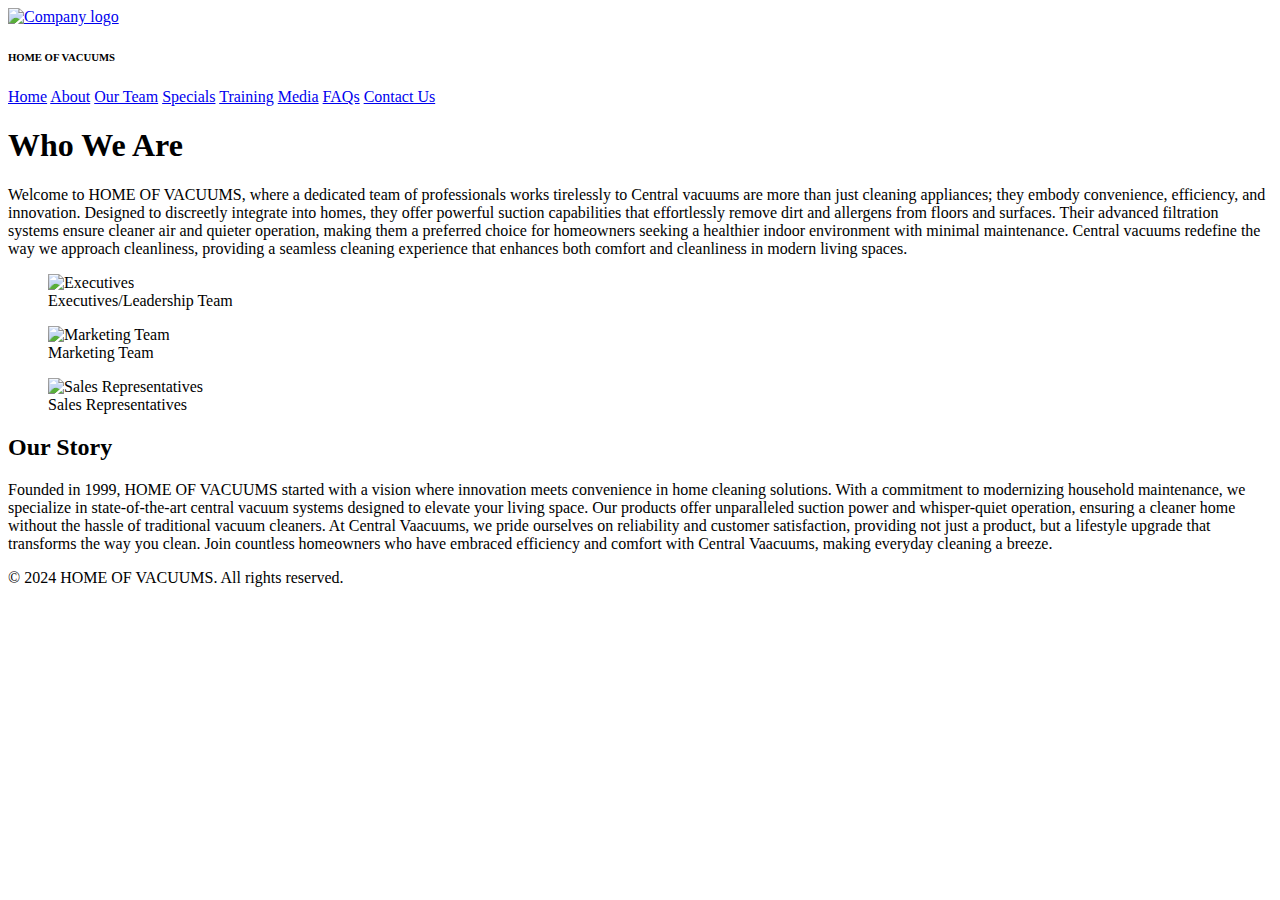
==== team.html @ c7fd292e "Create team.html" ====
<!DOCTYPE html>
<html lang="en">

<head>
    <meta charset="UTF-8">
    <meta name="viewport" content="width=device-width, initial-scale=1.0">
    <title>Our Team - Company Name</title>
    <link rel="stylesheet" href="css/team.css">
    <link rel="stylesheet" href="css/styles.css">
</head>

<body>
    <header>
        <div class="logo">
            <a href="index.html"> <img src="images/logo.png" alt="Company logo"></a>
        </div>
        <h6>HOME OF VACUUMS</h6>
    </header>

    <nav>
        <a href="index.html">Home</a>
        <a href="about.html">About</a>
        <a href="team.html">Our Team</a>
        <a href="specials.html">Specials</a>
        <a href="training.html">Training</a>
        <a href="media.html">Media</a>
        <a href="faqs.html">FAQs</a>
        <a href="contact.html">Contact Us</a>
    </nav>

    <main>
        <article>
            <header>
                <h1>Who We Are</h1>
            </header>
            <section>
                <p>Welcome to HOME OF VACUUMS, where a dedicated team of professionals works tirelessly to Central
                    vacuums are more than just cleaning appliances; they embody convenience, efficiency, and innovation.
                    Designed to discreetly integrate into homes, they offer powerful suction capabilities that
                    effortlessly remove dirt and allergens from floors and surfaces. Their advanced filtration systems
                    ensure cleaner air and quieter operation, making them a preferred choice for homeowners seeking a
                    healthier indoor environment with minimal maintenance. Central vacuums redefine the way we approach
                    cleanliness, providing a seamless cleaning experience that enhances both comfort and cleanliness in
                    modern living spaces.</p>

            </section>
            <figure>
                <img src="images/executives.jpg" alt="Executives">
                <figcaption>Executives/Leadership Team</figcaption>
            </figure>
            <figure>
                <img src="images/marketing-team.jpg" alt="Marketing Team">
                <figcaption>Marketing Team</figcaption>
            </figure>
            <figure>
                <img src="images/sales-reps.jpg" alt="Sales Representatives">
                <figcaption>Sales Representatives</figcaption>
            </figure>

        </article>

        <aside>
            <section>
                <h2>Our Story</h2>
                <p>Founded in 1999, HOME OF VACUUMS started with a vision where innovation meets convenience in
                    home cleaning solutions. With a commitment to modernizing household maintenance, we specialize in
                    state-of-the-art central vacuum systems designed to elevate your living space. Our products offer
                    unparalleled suction power and whisper-quiet operation, ensuring a cleaner home without the hassle
                    of traditional vacuum cleaners. At Central Vaacuums, we pride ourselves on reliability and customer
                    satisfaction, providing not just a product, but a lifestyle upgrade that transforms the way you
                    clean. Join countless homeowners who have embraced efficiency and comfort with Central Vaacuums,
                    making everyday cleaning a breeze.</p>
            </section>
        </aside>
    </main>

    <footer>
        <p>&copy; 2024 HOME OF VACUUMS. All rights reserved.</p>
    </footer>
</body>

</html>
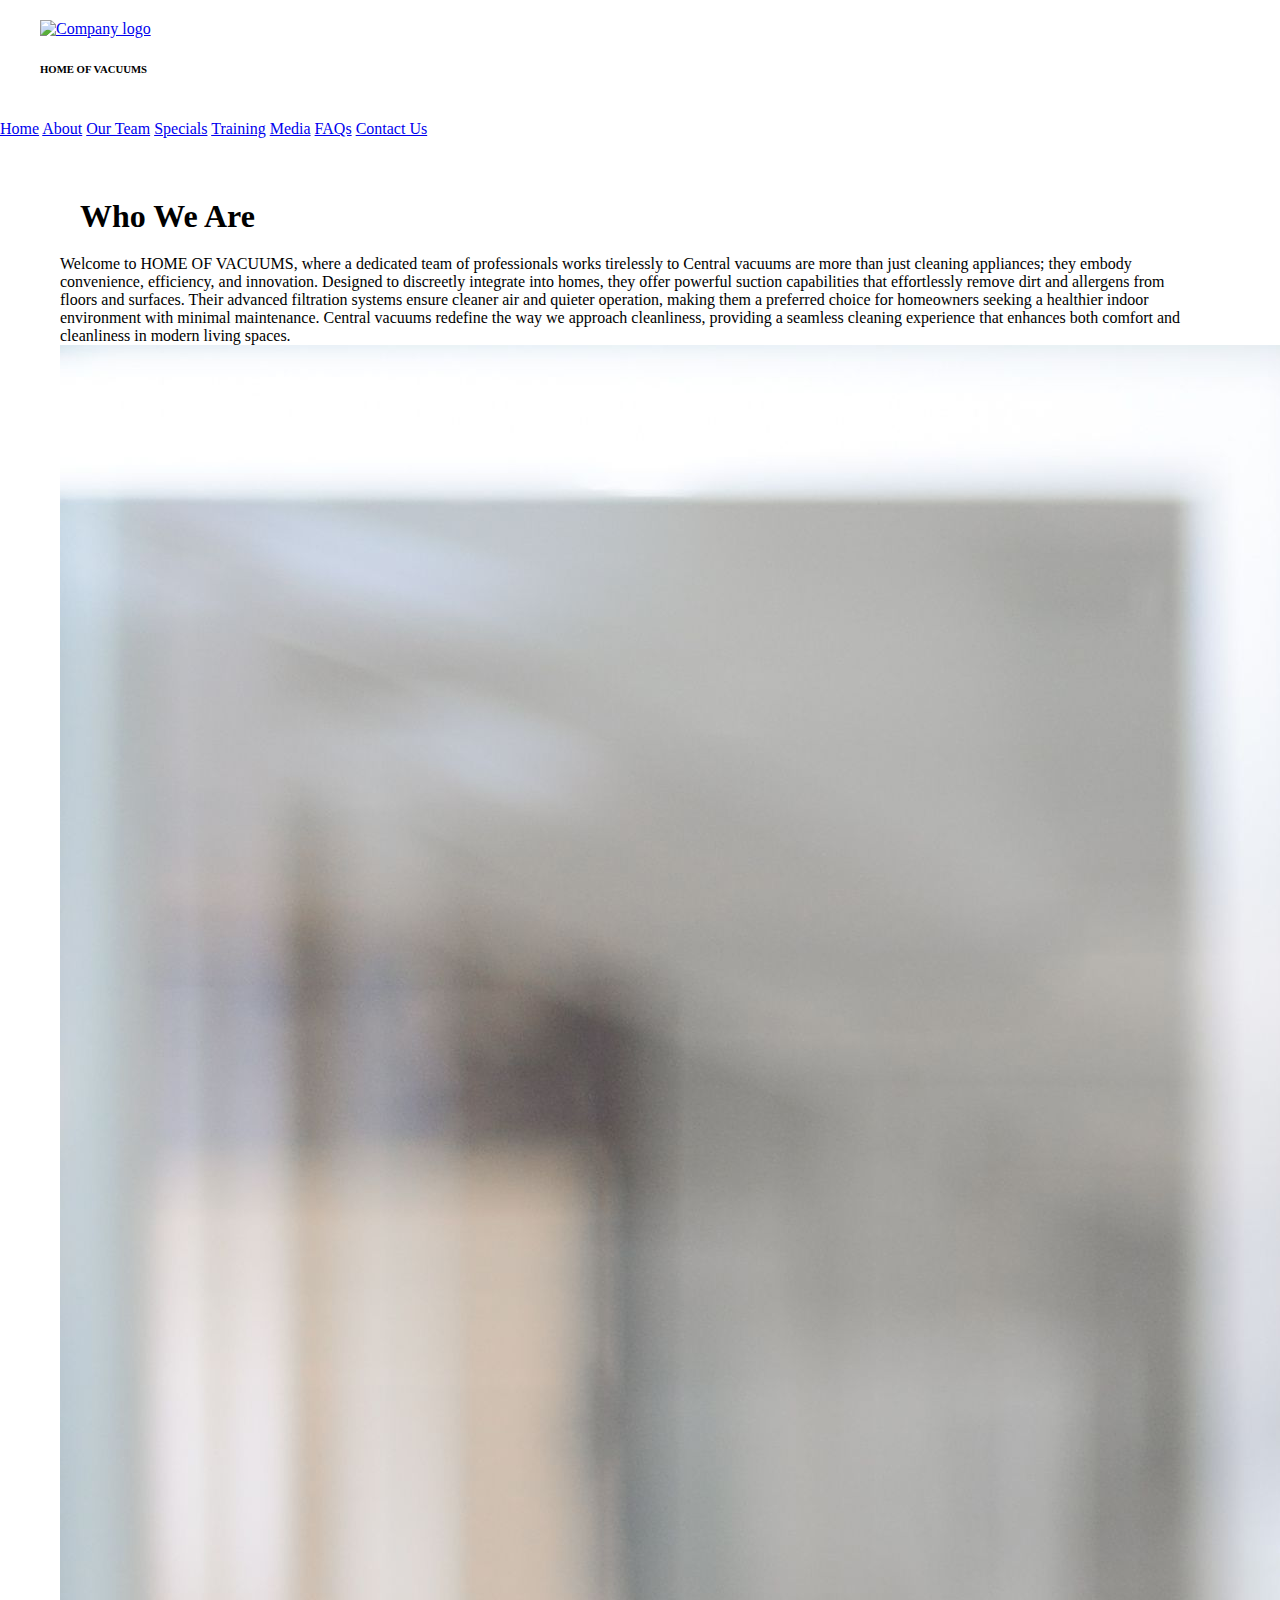
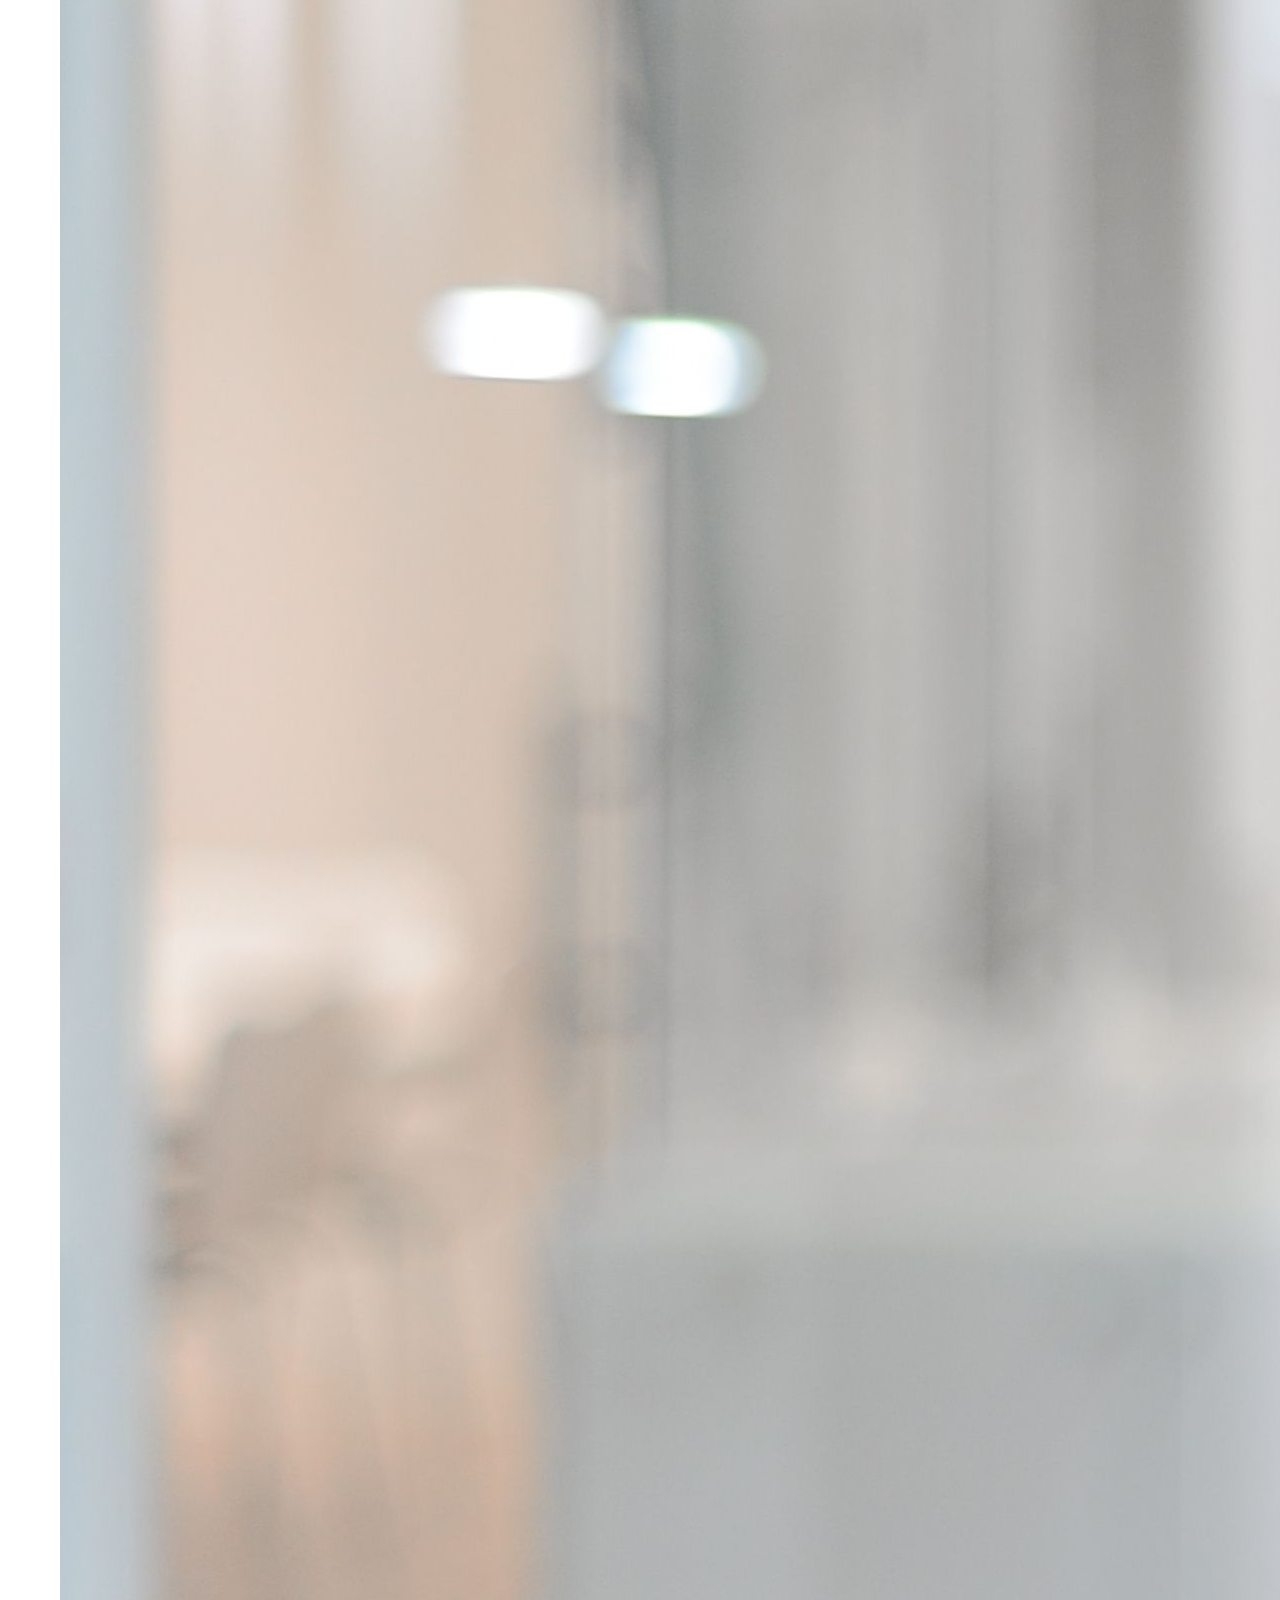
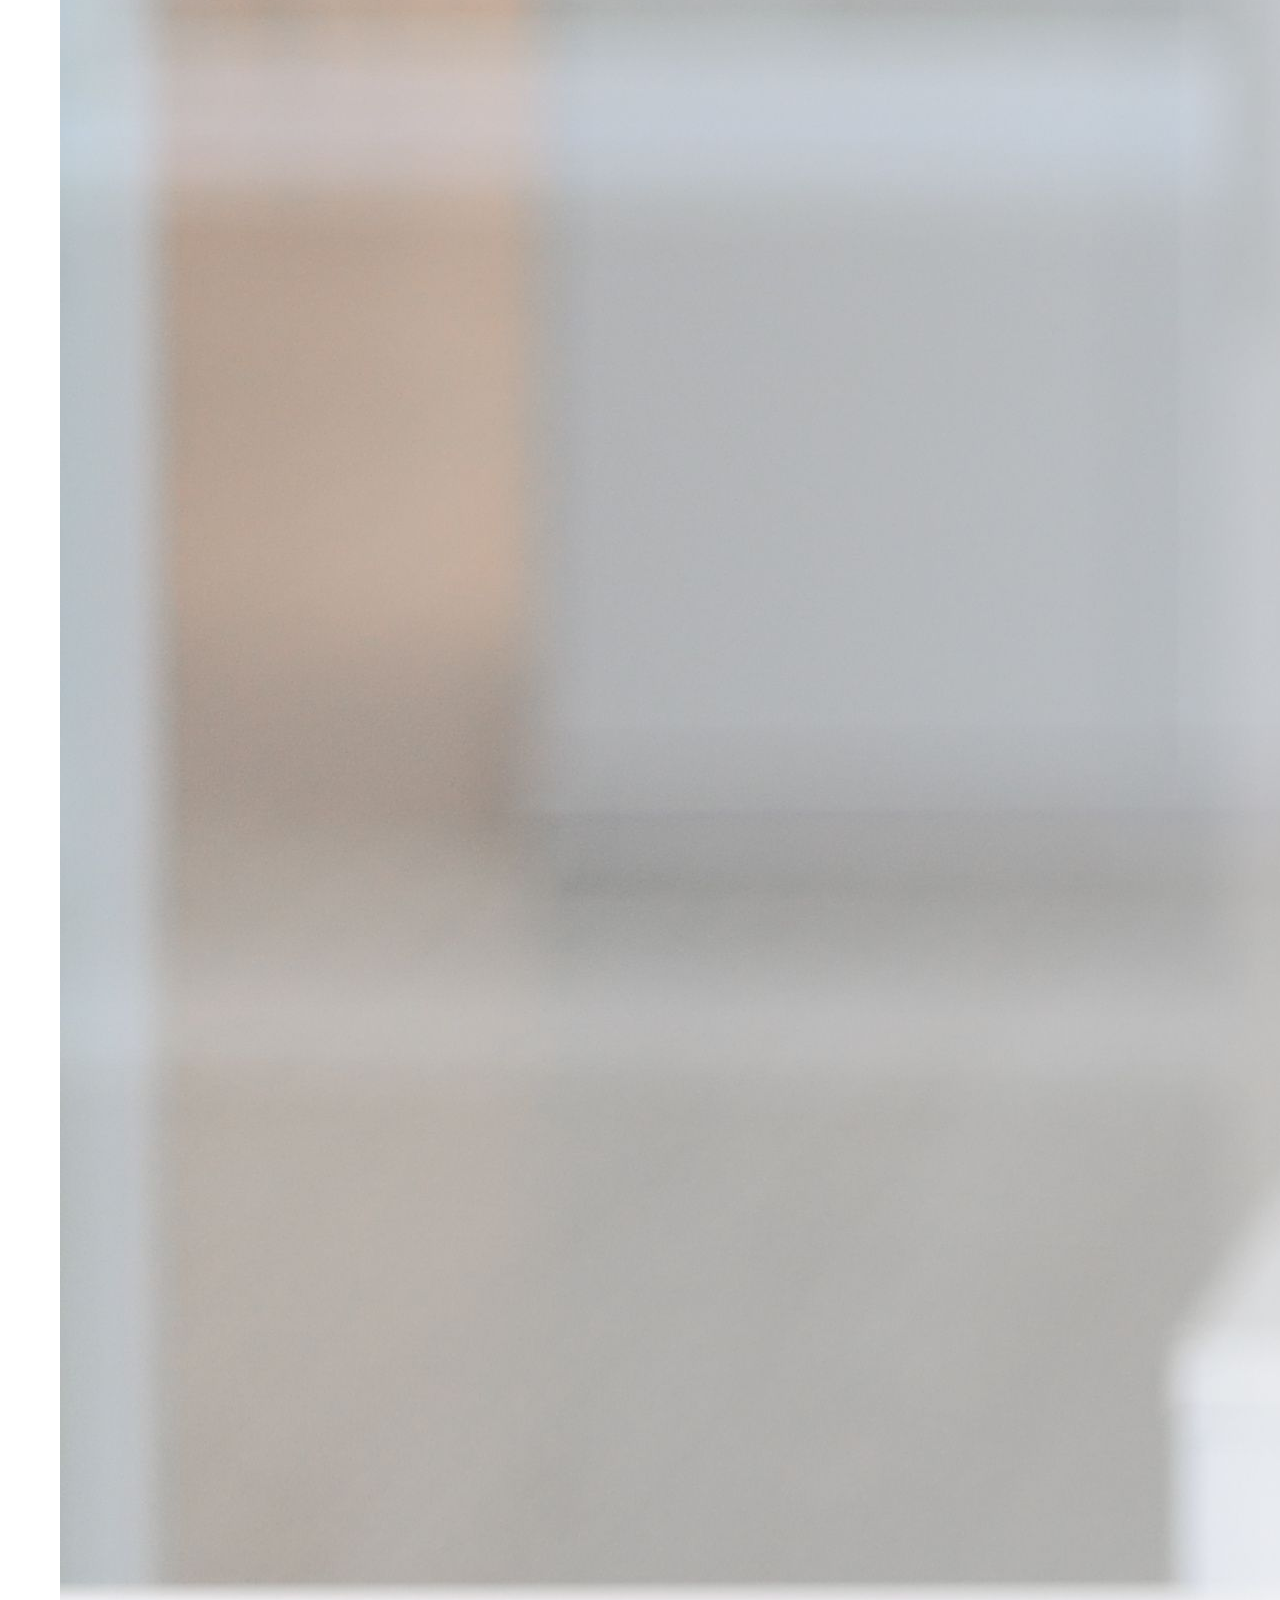
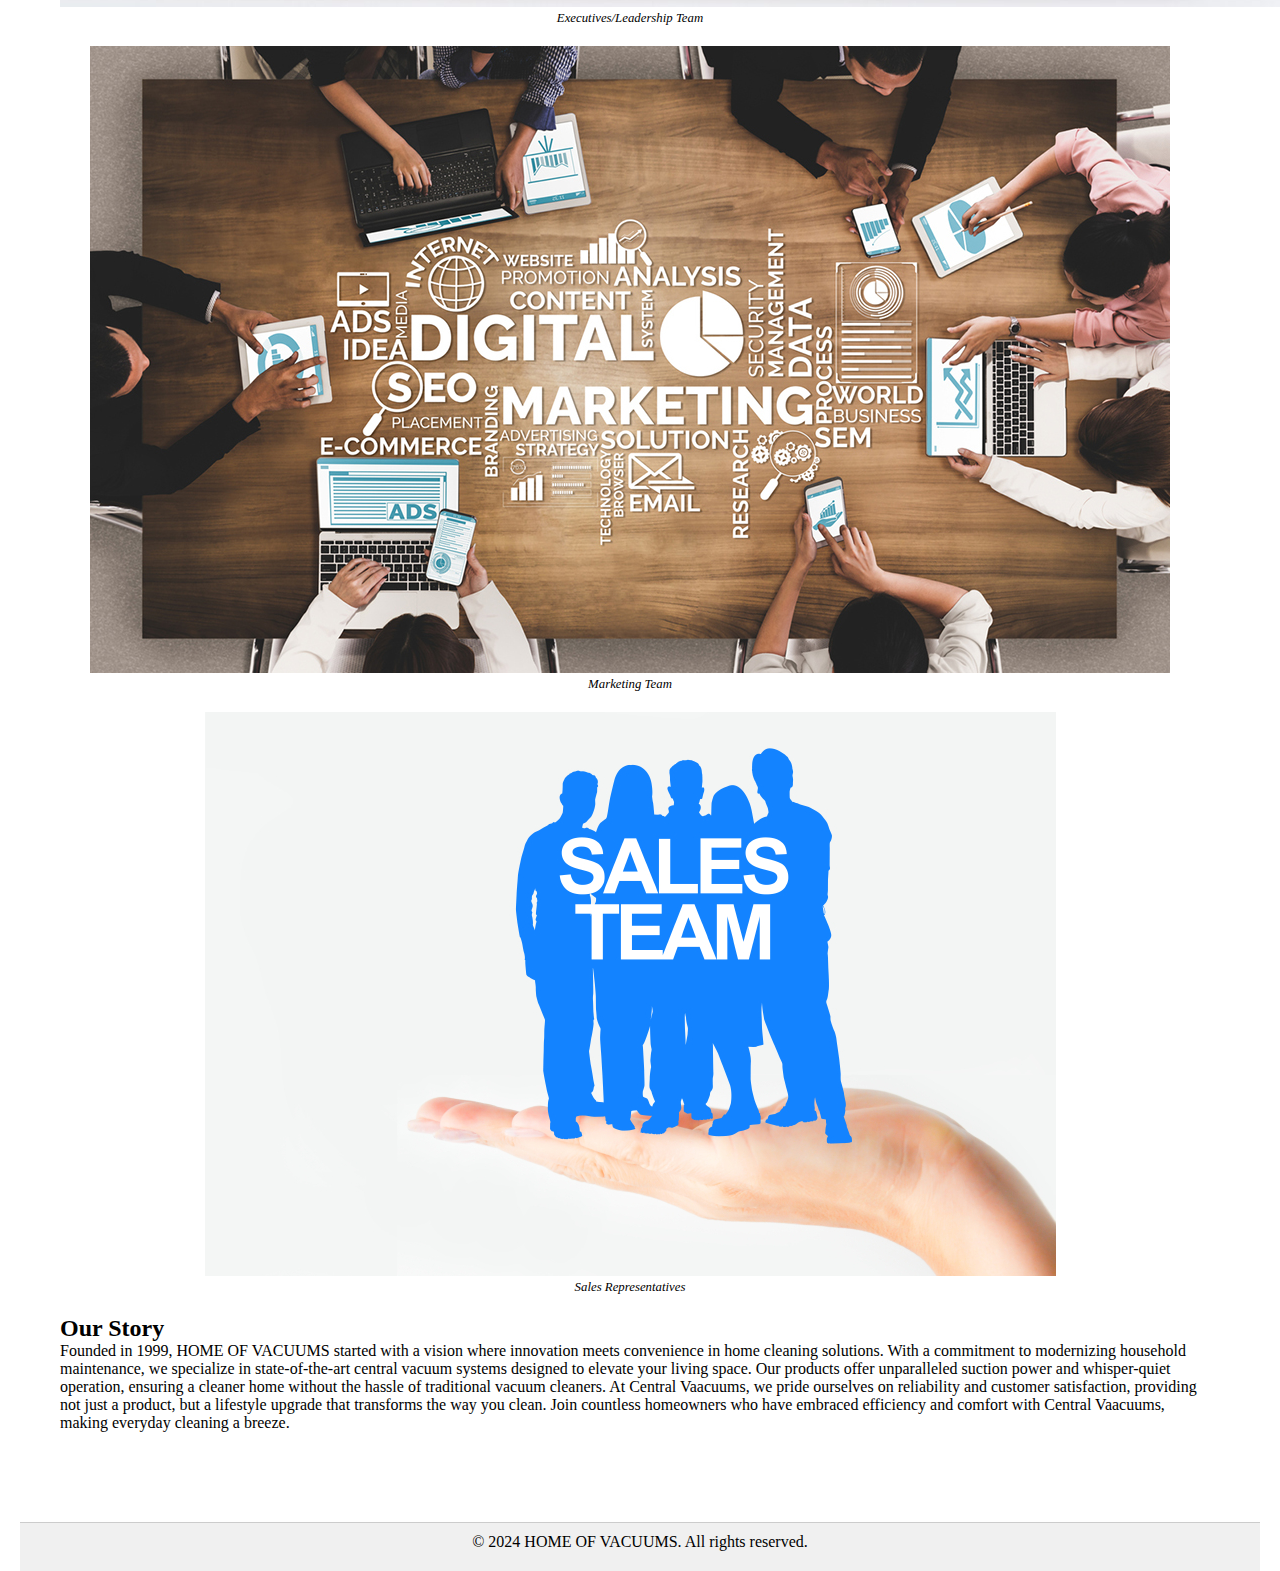
==== commit 53b33db2: "Final presentation of website" ====
--- a/team.html
+++ b/team.html
@@ -4,7 +4,7 @@
 <head>
     <meta charset="UTF-8">
     <meta name="viewport" content="width=device-width, initial-scale=1.0">
-    <title>Our Team - Company Name</title>
+    <title>Our Team - Home Of Vacuums</title>
     <link rel="stylesheet" href="css/team.css">
     <link rel="stylesheet" href="css/styles.css">
 </head>
--- a/css/team.css
+++ b/css/team.css
@@ -0,0 +1,49 @@
+body, h1, h2, p, figure {
+    margin: 0;
+    padding: 0;
+}
+
+header, main, footer {
+    width: 100%;
+    max-width: 1200px;
+    margin: 0 auto;
+    padding: 20px;
+}
+
+header nav ul {
+    list-style-type: none;
+    display: flex;
+    justify-content: flex-end;
+}
+
+header nav ul li {
+    margin-right: 20px;
+}
+
+header nav ul li a {
+    text-decoration: none;
+    color: #333;
+}
+
+article, aside {
+    width: 95%;
+    margin: 20px; 
+}
+
+figure {
+    margin-bottom: 20px;
+    text-align: center;
+}
+
+figcaption {
+    font-style: italic;
+    font-size: 0.8em;
+}
+
+footer {
+    text-align: center;
+    margin-top: 50px;
+    padding-top: 10px;
+    background-color: #f0f0f0;
+    border-top: 1px solid #ccc;
+}